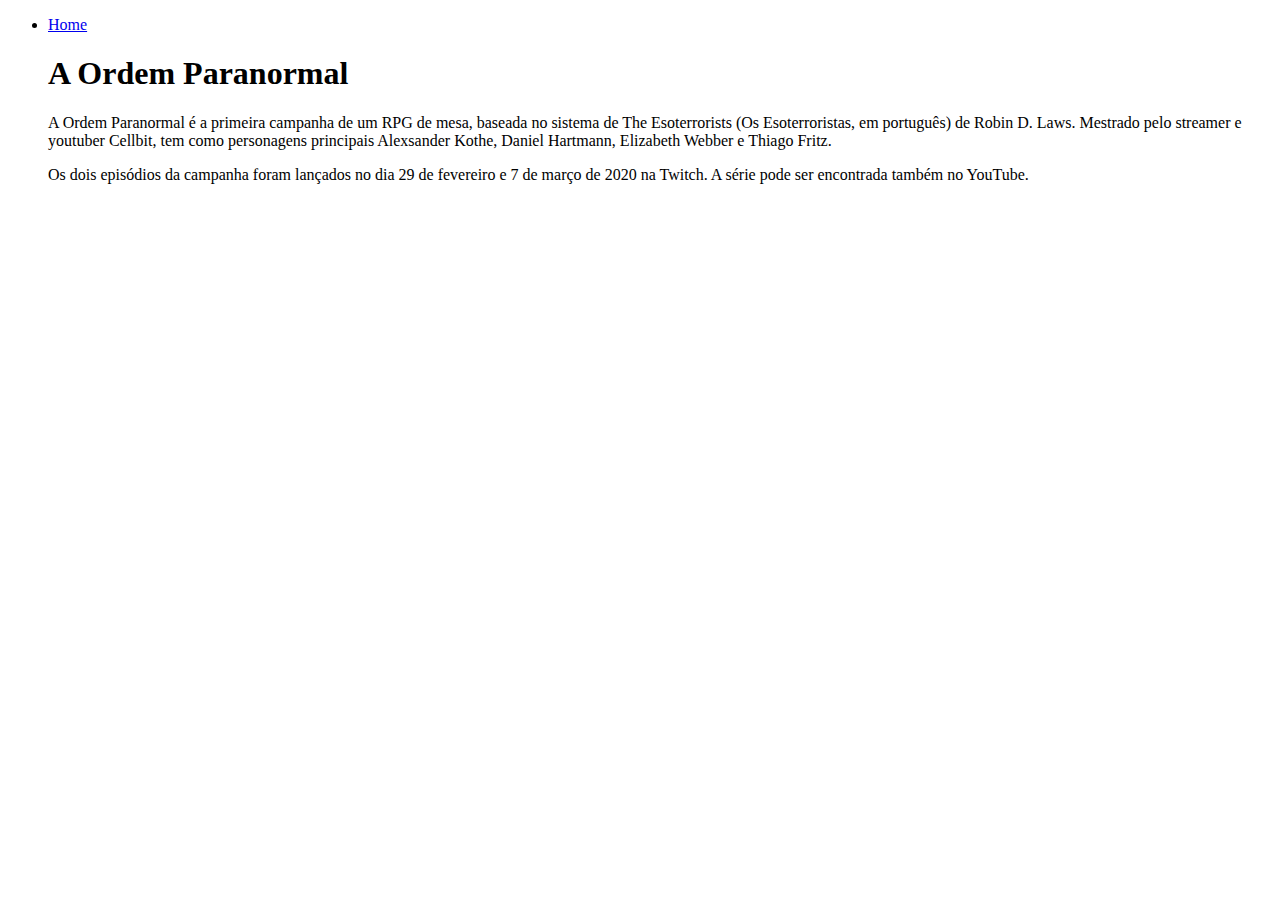
==== Ordem Paranormal/AOrdemParanormal.html @ c904297a "Merge pull request #1 from leaoquara/html" ====
<!DOCTYPE html>
<html lang="pt-br">
    <head>
        <meta charset = "UTF-8">
        <meta name = "viewport" content= "width=device-width, initial-scale=1.0">
        <title>A Ordem Paranormal</title>
    </head>
    <body>
        <ul>

            <li>
                <a href="Index.html" > Home </a>
            </li>

            <h1>A Ordem Paranormal</h1>

            <p>A Ordem Paranormal é a primeira campanha de um RPG de mesa, baseada no sistema de The Esoterrorists (Os Esoterroristas, em português) de Robin D. Laws. Mestrado pelo streamer e youtuber Cellbit, tem como personagens principais Alexsander Kothe, Daniel Hartmann, Elizabeth Webber e Thiago Fritz.</p>

            <p>Os dois episódios da campanha foram lançados no dia 29 de fevereiro e 7 de março de 2020 na Twitch. A série pode ser encontrada também no YouTube.</p>

            <iframe width="560" height="315" src="https://www.youtube.com/embed/zO3rsv4G0PA" title="YouTube video player" frameborder="0" allow="accelerometer; autoplay; clipboard-write; encrypted-media; gyroscope; picture-in-picture" allowfullscreen></iframe>
            
        </ul>
    </body>
    </html>
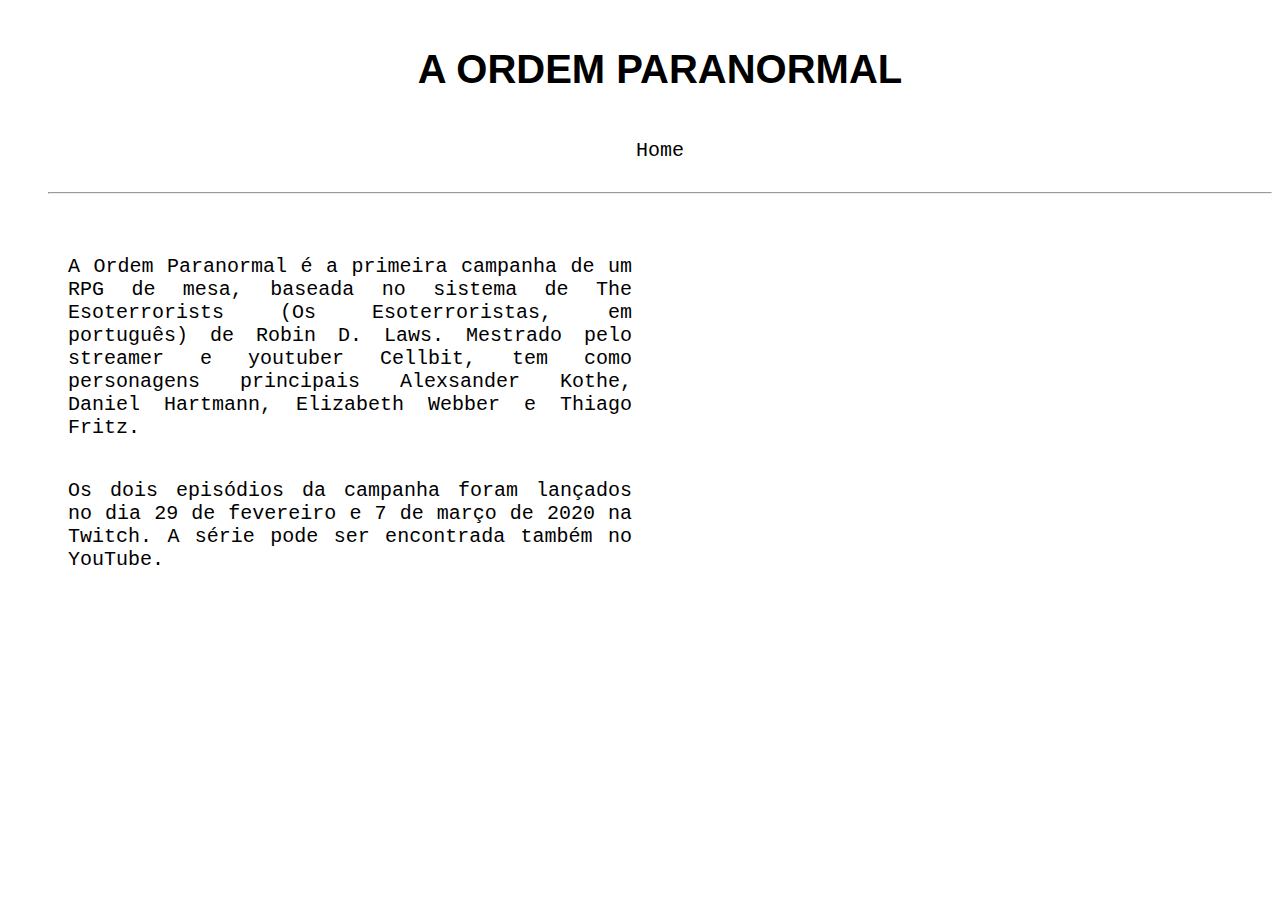
==== commit b61ff9d2: "Implementação CSS puro." ====
--- a/Ordem Paranormal/AOrdemParanormal.html
+++ b/Ordem Paranormal/AOrdemParanormal.html
@@ -3,23 +3,34 @@
     <head>
         <meta charset = "UTF-8">
         <meta name = "viewport" content= "width=device-width, initial-scale=1.0">
+        <link rel="stylesheet" href="./CSS/style.css">
         <title>A Ordem Paranormal</title>
     </head>
     <body>
-        <ul>
+        <ul id="menu" class="center">
 
-            <li>
+            <h1 class="titulo" >A ORDEM PARANORMAL</h1>
+
+            <li >
                 <a href="Index.html" > Home </a>
             </li>
 
-            <h1>A Ordem Paranormal</h1>
+            <hr style="
+            margin-top: 30px;
+            margin-bottom: 30px;">
 
-            <p>A Ordem Paranormal é a primeira campanha de um RPG de mesa, baseada no sistema de The Esoterrorists (Os Esoterroristas, em português) de Robin D. Laws. Mestrado pelo streamer e youtuber Cellbit, tem como personagens principais Alexsander Kothe, Daniel Hartmann, Elizabeth Webber e Thiago Fritz.</p>
+            <div class="container"> 
 
-            <p>Os dois episódios da campanha foram lançados no dia 29 de fevereiro e 7 de março de 2020 na Twitch. A série pode ser encontrada também no YouTube.</p>
+                <div>
+                    <p class="texto">A Ordem Paranormal é a primeira campanha de um RPG de mesa, baseada no sistema de The Esoterrorists (Os Esoterroristas, em português) de Robin D. Laws. Mestrado pelo streamer e youtuber Cellbit, tem como personagens principais Alexsander Kothe, Daniel Hartmann, Elizabeth Webber e Thiago Fritz.</p> 
+                    <p class="texto">Os dois episódios da campanha foram lançados no dia 29 de fevereiro e 7 de março de 2020 na Twitch. A série pode ser encontrada também no YouTube.</p>
+                </div>
 
-            <iframe width="560" height="315" src="https://www.youtube.com/embed/zO3rsv4G0PA" title="YouTube video player" frameborder="0" allow="accelerometer; autoplay; clipboard-write; encrypted-media; gyroscope; picture-in-picture" allowfullscreen></iframe>
-            
+                <div class="p-30">
+                    <iframe width="560" height="315" src="https://www.youtube.com/embed/zO3rsv4G0PA" title="YouTube video player" frameborder="0" allow="accelerometer; autoplay; clipboard-write; encrypted-media; gyroscope; picture-in-picture" allowfullscreen></iframe>
+                </div>
+
+            </div>       
         </ul>
     </body>
     </html>--- a/Ordem Paranormal/CSS/style.css
+++ b/Ordem Paranormal/CSS/style.css
@@ -0,0 +1,105 @@
+/*Styles Index*/
+
+.border{
+    
+}
+
+.center{
+    text-align: center;
+    align-items: center;
+}
+
+.container{
+    display: flex;
+    flex-flow: row;
+    justify-content: space-between;
+    align-items: center;
+}
+
+.container1{
+    display: flex;
+    flex-flow: row;
+    justify-content: center;
+    align-items: center;
+}
+
+
+.titulo{
+    font-family: 'Playfair Display', serif;
+    font-family: 'Franklin Gothic Medium', 'Arial Narrow', Arial, sans-serif;
+    font-size: 40px;
+    text-align: center;
+    padding: 20px;
+}
+
+.subtitulo{
+    font-family: 'Playfair Display', serif;
+    font-family: 'Franklin Gothic Medium', 'Arial Narrow', Arial, sans-serif;
+    font-size: 30px;
+    text-align: center;
+    padding: 20px;
+}
+
+.texto{
+    font-size: 20px;
+    font-family: 'Courier New', Courier, monospace;
+    text-align: justify;
+    margin: 0px;
+    border: 0px;
+    padding: 20px;
+}
+
+.texto1{
+    font-size: 20px;
+    font-family: 'Courier New', Courier, monospace;
+    text-align: center;
+    margin: 0px;
+    border: 0px;
+    padding: 20px;
+}
+
+.p-30{
+    padding: 30px;
+}
+
+.tmsocial{
+    width: 50px;
+    height: 50px;
+}
+
+#menu li{
+    display: inline;
+    padding: 30px;
+
+}
+
+#menu li a{
+    text-decoration: none;
+    color: black;
+    font-size: 20px;
+    font-family: 'Courier New', Courier, monospace;
+}
+
+#menu li a:hover{
+    color: blue;
+}
+/*
+*/
+
+/*
+*/
+
+/*
+*/
+
+/*
+*/
+
+/*
+*/
+
+/*
+*/
+
+/*
+*/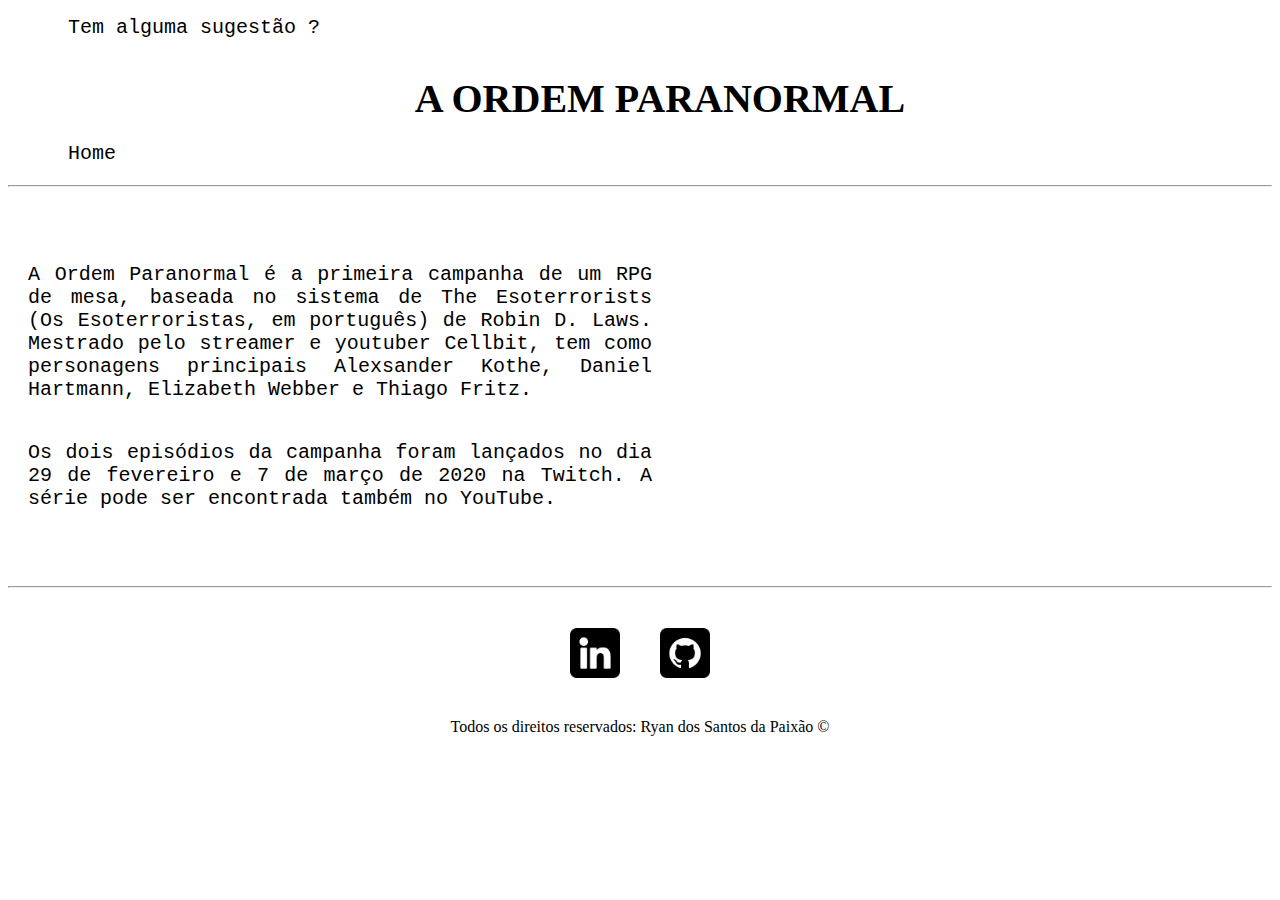
==== commit 9e3901b5: "Merge pull request #3 from leaoquara/JavaScript" ====
--- a/Ordem Paranormal/AOrdemParanormal.html
+++ b/Ordem Paranormal/AOrdemParanormal.html
@@ -3,34 +3,60 @@
     <head>
         <meta charset = "UTF-8">
         <meta name = "viewport" content= "width=device-width, initial-scale=1.0">
-        <link rel="stylesheet" href="./CSS/style.css">
+        <link rel="stylesheet" href="./assets/CSS/style.css">
         <title>A Ordem Paranormal</title>
     </head>
     <body>
-        <ul id="menu" class="center">
+        
+        <ul id="menu">
+            <li >
+                <a href="Sugestão.html" > Tem alguma sugestão ? </a>
+            </li>
+        </ul>
+
+        <ul id="menu">
 
             <h1 class="titulo" >A ORDEM PARANORMAL</h1>
 
             <li >
                 <a href="Index.html" > Home </a>
             </li>
+        </ul>
 
             <hr style="
-            margin-top: 30px;
-            margin-bottom: 30px;">
+            margin-top: 20px;
+            margin-bottom: 20px;">
 
-            <div class="container"> 
+            <div class="container space-between"> 
 
                 <div>
-                    <p class="texto">A Ordem Paranormal é a primeira campanha de um RPG de mesa, baseada no sistema de The Esoterrorists (Os Esoterroristas, em português) de Robin D. Laws. Mestrado pelo streamer e youtuber Cellbit, tem como personagens principais Alexsander Kothe, Daniel Hartmann, Elizabeth Webber e Thiago Fritz.</p> 
-                    <p class="texto">Os dois episódios da campanha foram lançados no dia 29 de fevereiro e 7 de março de 2020 na Twitch. A série pode ser encontrada também no YouTube.</p>
+                    <p class="texto text-align">A Ordem Paranormal é a primeira campanha de um RPG de mesa, baseada no sistema de The Esoterrorists (Os Esoterroristas, em português) de Robin D. Laws. Mestrado pelo streamer e youtuber Cellbit, tem como personagens principais Alexsander Kothe, Daniel Hartmann, Elizabeth Webber e Thiago Fritz.</p> 
+                    <p class="texto text-align">Os dois episódios da campanha foram lançados no dia 29 de fevereiro e 7 de março de 2020 na Twitch. A série pode ser encontrada também no YouTube.</p>
                 </div>
 
-                <div class="p-30">
+                <div class="p-20">
                     <iframe width="560" height="315" src="https://www.youtube.com/embed/zO3rsv4G0PA" title="YouTube video player" frameborder="0" allow="accelerometer; autoplay; clipboard-write; encrypted-media; gyroscope; picture-in-picture" allowfullscreen></iframe>
                 </div>
 
             </div>       
-        </ul>
+
+            <hr style="
+        margin-top: 20px;
+        margin-bottom: 20px;">
+
+        <div class="container center">
+            
+            <a class="p-20" href="https://www.linkedin.com/in/leaoquara/" target="_blank">
+                <img class="tmsocial p-30 " src="./assets/IMG/linkedin.png" title="Linkedin logo"></a>
+
+            <a class="p-20" href="https://github.com/leaoquara" target="_blank">
+                <img class="tmsocial p-30" src="./assets/IMG/github.png" title="GitHub logo"></a>
+
+        </div>
+
+        <p class="center">
+            Todos os direitos reservados: Ryan dos Santos da Paixão &copy
+        </p>
+        
     </body>
     </html>--- a/Ordem Paranormal/assets/CSS/style.css
+++ b/Ordem Paranormal/assets/CSS/style.css
@@ -0,0 +1,71 @@
+.center{
+    text-align: center;
+    align-items: center;
+    justify-content: center;
+}
+
+.text-align{
+text-align: justify
+}
+
+.space-between{
+justify-content: space-between;
+}
+
+.container{
+    display: flex;
+    flex-flow: row; 
+    align-items: center;
+}
+
+.titulo{
+    font-family: 'Playfair Display', serif;
+    font-size: 40px;
+    text-align: center;
+    margin: 0px;
+    border: 0px;
+    padding: 20px;
+}
+
+.subtitulo{
+    font-family: 'Playfair Display', serif;
+    font-size: 30px;
+    text-align: center;
+    margin: 0px;
+    border: 0px;
+    padding: 20px;
+}
+
+.texto{
+    font-size: 20px;
+    font-family: 'Courier New', Courier, monospace;
+    margin: 0px;
+    border: 0px;
+    padding: 20px;
+}
+
+.p-20{
+    padding: 20px;
+}
+
+.tmsocial{
+    width: 50px;
+    height: 50px;
+}
+
+#menu li{
+    display: inline;
+    padding: 20px;
+
+}
+
+#menu li a{
+    text-decoration: none;
+    color: black;
+    font-size: 20px;
+    font-family: 'Courier New', Courier, monospace;
+}
+
+#menu li a:hover{
+    color: blue;
+}
